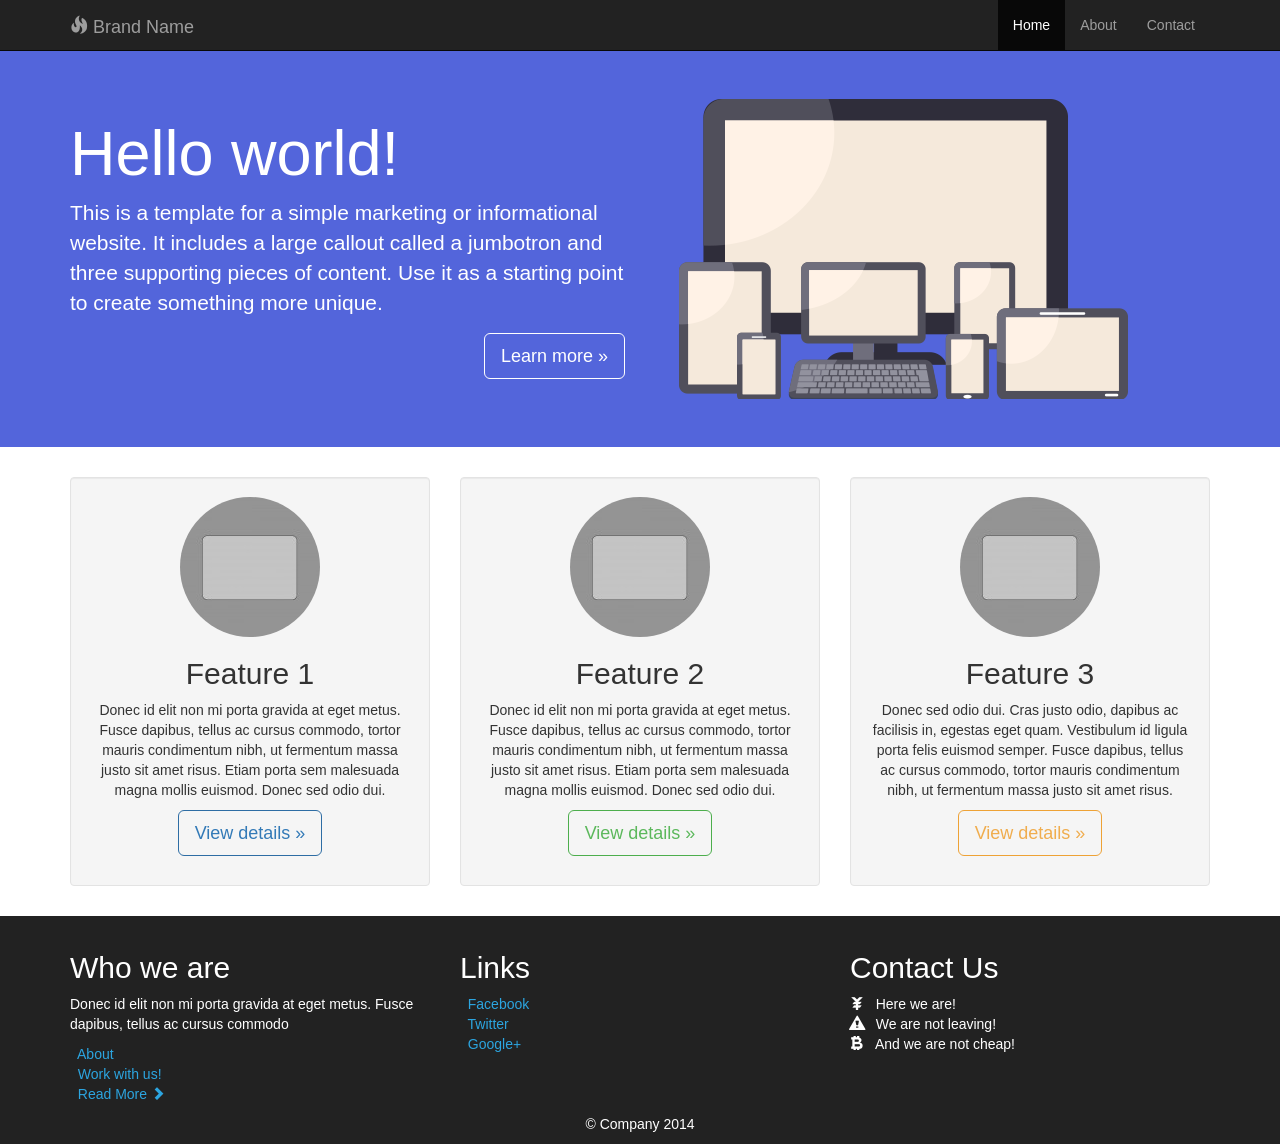
==== home.html @ 3d264432 "Adds php index file" ====
<!DOCTYPE html>
<html lang="en">
<head>
    <meta charset="utf-8">
    <meta http-equiv="X-UA-Compatible" content="IE=edge">
    <meta name="viewport" content="width=device-width, initial-scale=1">
    <meta name="description" content="">
    <meta name="author" content="">
    <!--<link rel="icon" href="../../favicon.ico">-->

    <title>Hello World! - Bootstrap 101</title>

    <!-- Bootstrap core CSS -->
    <link href="css/bootstrap.min.css" rel="stylesheet">
    <link href="css/main.css" rel="stylesheet">

    <!-- HTML5 shim and Respond.js for IE8 support of HTML5 elements and media queries -->
    <!--[if lt IE 9]>
    <script src="https://oss.maxcdn.com/html5shiv/3.7.2/html5shiv.min.js"></script>
    <script src="https://oss.maxcdn.com/respond/1.4.2/respond.min.js"></script>
    <![endif]-->
</head>

<body>

<div class="navbar navbar-inverse navbar-static-top" style="margin-bottom: 0">
    <div class="container">
        <div class="navbar-header">
            <button type="button" class="navbar-toggle collapsed" data-toggle="collapse" data-target="#navbar" aria-expanded="false" aria-controls="navbar">
                <span class="sr-only">Toggle navigation</span>
                <span class="icon-bar"></span>
                <span class="icon-bar"></span>
                <span class="icon-bar"></span>
            </button>
            <a class="navbar-brand" href="#"><i class="glyphicon glyphicon-fire"></i> Brand Name</a>
        </div>
        <div id="navbar" class="navbar-right collapse navbar-collapse">
            <ul class="nav navbar-nav">
                <li class="active"><a href="#">Home</a></li>
                <li><a href="#about">About</a></li>
                <li><a href="#contact">Contact</a></li>
            </ul>
        </div><!--/.nav-collapse -->
    </div>
</div>

<!-- Main jumbotron for a primary marketing message or call to action -->
<div class="jumbotron" style="background-color: #5365db; color:white;">
    <div class="container">
        <div class="row">
            <div class="col-md-6 col-sm-12">
                <h1>Hello world!</h1>
                <p>This is a template for a simple marketing or informational website. It includes a large callout called a jumbotron and three supporting pieces of content. Use it as a starting point to create something more unique.</p>
                <p class="text-right"><a class="btn btn-white-transparent btn-lg" href="#" role="button">Learn more &raquo;</a></p>
            </div>
            <div class="col-md-6 hidden-sm hidden-xs">
                <img src="images/devises.png" class="img img-responsive">
            </div>
        </div>
    </div>
</div>

<div class="container">
    <!-- Example row of columns -->
    <div class="row">
        <div class="col-sm-4 col-xs-12 text-center">
            <div class="well">
                <img src="images/sample.jpg" class="img img-responsive img-circle center-block">
                <h2>Feature 1</h2>
                <p>Donec id elit non mi porta gravida at eget metus. Fusce dapibus, tellus ac cursus commodo, tortor mauris condimentum nibh, ut fermentum massa justo sit amet risus. Etiam porta sem malesuada magna mollis euismod. Donec sed odio dui. </p>
                <p><a class="btn btn-primary-transparent btn-lg" href="#" role="button">View details &raquo;</a></p>
            </div>
        </div>
        <div class="col-sm-4 col-xs-6 text-center">
            <div class="well">
                <img src="images/sample.jpg" class="img img-responsive img-circle center-block">
                <h2>Feature 2</h2>
                <p>Donec id elit non mi porta gravida at eget metus. Fusce dapibus, tellus ac cursus commodo, tortor mauris condimentum nibh, ut fermentum massa justo sit amet risus. Etiam porta sem malesuada magna mollis euismod. Donec sed odio dui. </p>
                <p><a class="btn btn-success-transparent btn-lg" href="#" role="button">View details &raquo;</a></p>
            </div>
        </div>
        <div class="col-sm-4 col-xs-6 text-center">
            <div class="well">
                <img src="images/sample.jpg" class="img img-responsive img-circle center-block">
                <h2>Feature 3</h2>
                <p>Donec sed odio dui. Cras justo odio, dapibus ac facilisis in, egestas eget quam. Vestibulum id ligula porta felis euismod semper. Fusce dapibus, tellus ac cursus commodo, tortor mauris condimentum nibh, ut fermentum massa justo sit amet risus.</p>
                <p><a class="btn btn-warning-transparent btn-lg" href="#" role="button">View details &raquo;</a></p>
            </div>
        </div>
    </div>

</div> <!-- /container -->

<footer style="background-color: #222222; color:white; padding-top: 15px; margin-top:10px;">
    <div class="container ">
        <div class="row">
            <div class="col-xs-4">
                <h2>Who we are</h2>
                <p>Donec id elit non mi porta gravida at eget metus. Fusce dapibus, tellus ac cursus commodo</p>
                <ul class="list-unstyled" style="color:#2CA5E0">
                    <li>&nbsp;&nbsp;About</li>
                    <li>&nbsp;&nbsp;Work with us!</li>
                    <li>&nbsp;&nbsp;Read More <i class="glyphicon glyphicon-chevron-right"></i></li>
                </ul>
            </div>
            <div class="col-xs-4">
                <h2>Links</h2>
                <ul class="list-unstyled" style="color:#2CA5E0">
                    <li>&nbsp;&nbsp;Facebook</li>
                    <li>&nbsp;&nbsp;Twitter</li>
                    <li>&nbsp;&nbsp;Google+</li>
                </ul>
            </div>
            <div class="col-xs-4">
                <h2>Contact Us</h2>
                <ul class="list-unstyled">
                    <li><i class="glyphicon glyphicon-yen"></i>&nbsp;&nbsp; Here we are!</li>
                    <li><i class="glyphicon glyphicon-alert"></i>&nbsp;&nbsp; We are not leaving!</li>
                    <li><i class="glyphicon glyphicon-bitcoin"></i>&nbsp;&nbsp; And we are not cheap!</li>
                </ul>
            </div>
        </div>
        <p class="text-center">&copy; Company 2014</p>
    </div>
</footer>

<!-- Bootstrap core JavaScript
================================================== -->
<!-- Placed at the end of the document so the pages load faster -->
<script src="https://ajax.googleapis.com/ajax/libs/jquery/2.1.3/jquery.min.js"></script>
<script src="js/bootstrap.min.js"></script>

</body>
</html>
---- css/main.css ----
.btn-purple-transparent{
    color:#63498B;
    background-color: transparent;
    border-color:#63498B;
}

.btn-white-transparent{
    color: #fff;
    background-color: transparent;
    border-color: #fff;
}

.btn-success-transparent{
    color: #5cb85c;
    background-color: transparent;
    border-color: #4cae4c;
}

.btn-danger-transparent{
    color: #d9534f;
    background-color: transparent;
    border-color: #d43f3a;
}

.btn-warning-transparent{
    color: #f0ad4e;
    background-color: transparent;
    border-color: #eea236;
}

.btn-primary-transparent{
    color: #337ab7;
    background-color: transparent;
    border-color: #2e6da4;
}

.btn-white-transparent:hover,
.btn-success-transparent:hover,
.btn-danger-transparent:hover,
.btn-warning-transparent:hover,
.btn-primary-transparent:hover,
.btn-purple-transparent
{
    color: #222222;
    border-color: #222222;
}
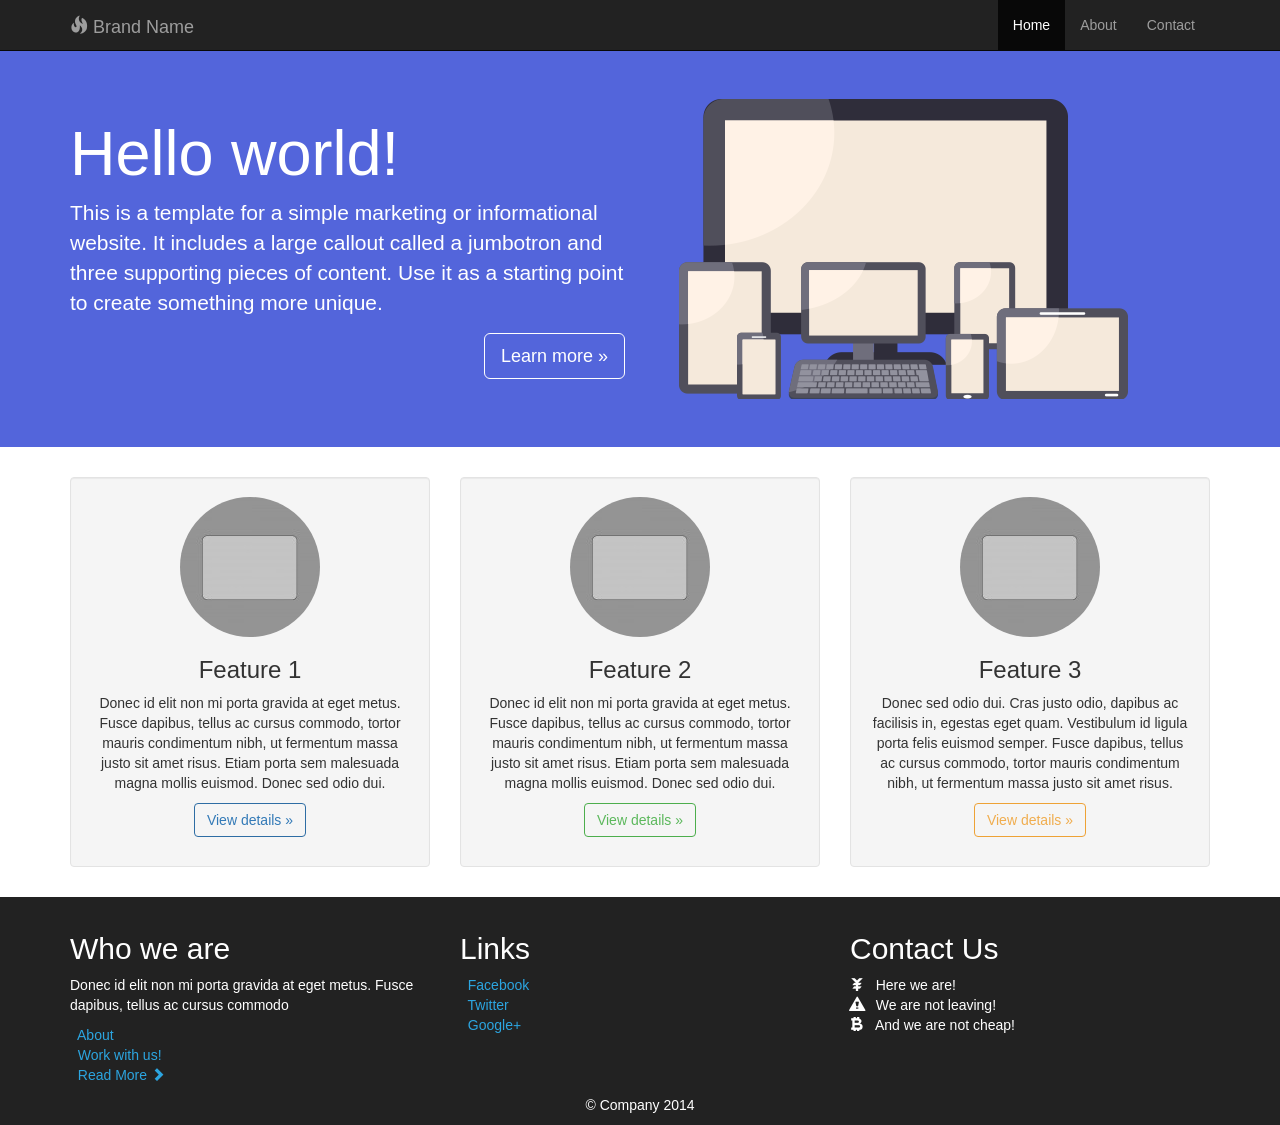
==== commit 8271b21a: "Adds new viewport function and changes features button size" ====
--- a/home.html
+++ b/home.html
@@ -3,7 +3,7 @@
 <head>
     <meta charset="utf-8">
     <meta http-equiv="X-UA-Compatible" content="IE=edge">
-    <meta name="viewport" content="width=device-width, initial-scale=1">
+    <meta name="viewport" content="width=device-width, initial-scale=1, maximum-scale=1">
     <meta name="description" content="">
     <meta name="author" content="">
     <!--<link rel="icon" href="../../favicon.ico">-->
@@ -66,25 +66,25 @@
         <div class="col-sm-4 col-xs-12 text-center">
             <div class="well">
                 <img src="images/sample.jpg" class="img img-responsive img-circle center-block">
-                <h2>Feature 1</h2>
+                <h3>Feature 1</h3>
                 <p>Donec id elit non mi porta gravida at eget metus. Fusce dapibus, tellus ac cursus commodo, tortor mauris condimentum nibh, ut fermentum massa justo sit amet risus. Etiam porta sem malesuada magna mollis euismod. Donec sed odio dui. </p>
-                <p><a class="btn btn-primary-transparent btn-lg" href="#" role="button">View details &raquo;</a></p>
+                <p><a class="btn btn-primary-transparent" href="#" role="button">View details &raquo;</a></p>
             </div>
         </div>
         <div class="col-sm-4 col-xs-6 text-center">
             <div class="well">
                 <img src="images/sample.jpg" class="img img-responsive img-circle center-block">
-                <h2>Feature 2</h2>
+                <h3>Feature 2</h3>
                 <p>Donec id elit non mi porta gravida at eget metus. Fusce dapibus, tellus ac cursus commodo, tortor mauris condimentum nibh, ut fermentum massa justo sit amet risus. Etiam porta sem malesuada magna mollis euismod. Donec sed odio dui. </p>
-                <p><a class="btn btn-success-transparent btn-lg" href="#" role="button">View details &raquo;</a></p>
+                <p><a class="btn btn-success-transparent" href="#" role="button">View details &raquo;</a></p>
             </div>
         </div>
         <div class="col-sm-4 col-xs-6 text-center">
             <div class="well">
                 <img src="images/sample.jpg" class="img img-responsive img-circle center-block">
-                <h2>Feature 3</h2>
+                <h3>Feature 3</h3>
                 <p>Donec sed odio dui. Cras justo odio, dapibus ac facilisis in, egestas eget quam. Vestibulum id ligula porta felis euismod semper. Fusce dapibus, tellus ac cursus commodo, tortor mauris condimentum nibh, ut fermentum massa justo sit amet risus.</p>
-                <p><a class="btn btn-warning-transparent btn-lg" href="#" role="button">View details &raquo;</a></p>
+                <p><a class="btn btn-warning-transparent" href="#" role="button">View details &raquo;</a></p>
             </div>
         </div>
     </div>
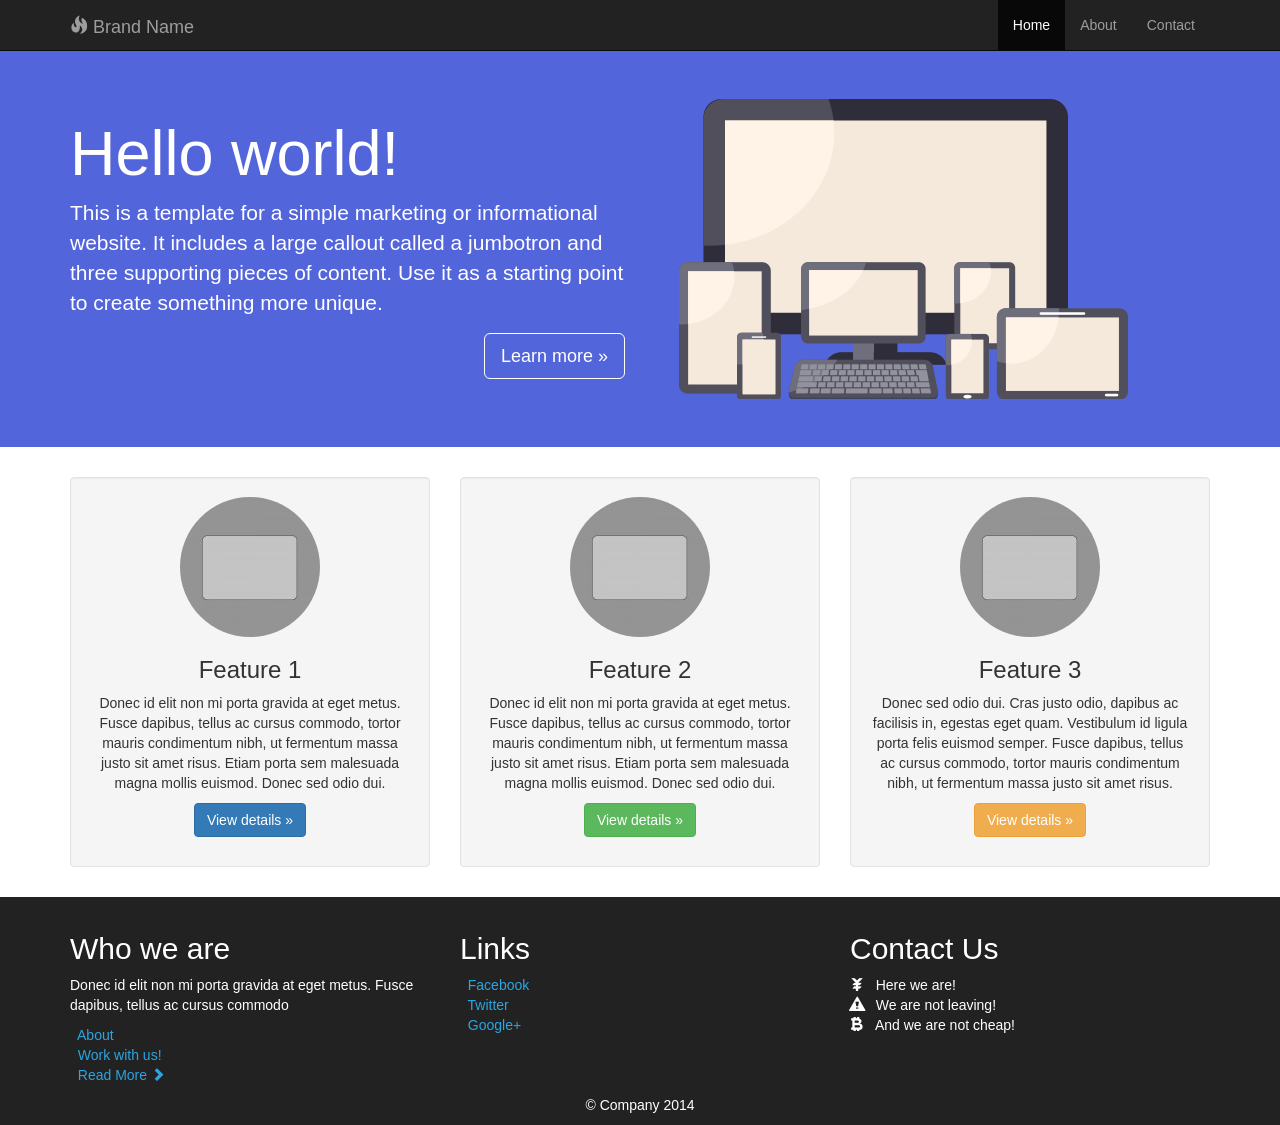
==== commit 2808821f: "Changes the color of feature buttons" ====
--- a/home.html
+++ b/home.html
@@ -68,23 +68,23 @@
                 <img src="images/sample.jpg" class="img img-responsive img-circle center-block">
                 <h3>Feature 1</h3>
                 <p>Donec id elit non mi porta gravida at eget metus. Fusce dapibus, tellus ac cursus commodo, tortor mauris condimentum nibh, ut fermentum massa justo sit amet risus. Etiam porta sem malesuada magna mollis euismod. Donec sed odio dui. </p>
-                <p><a class="btn btn-primary-transparent" href="#" role="button">View details &raquo;</a></p>
+                <p><a class="btn btn-primary" href="#" role="button">View details &raquo;</a></p>
             </div>
         </div>
-        <div class="col-sm-4 col-xs-6 text-center">
+        <div class="col-sm-4 col-xs-12 text-center">
             <div class="well">
                 <img src="images/sample.jpg" class="img img-responsive img-circle center-block">
                 <h3>Feature 2</h3>
                 <p>Donec id elit non mi porta gravida at eget metus. Fusce dapibus, tellus ac cursus commodo, tortor mauris condimentum nibh, ut fermentum massa justo sit amet risus. Etiam porta sem malesuada magna mollis euismod. Donec sed odio dui. </p>
-                <p><a class="btn btn-success-transparent" href="#" role="button">View details &raquo;</a></p>
+                <p><a class="btn btn-success" href="#" role="button">View details &raquo;</a></p>
             </div>
         </div>
-        <div class="col-sm-4 col-xs-6 text-center">
+        <div class="col-sm-4 col-xs-12 text-center">
             <div class="well">
                 <img src="images/sample.jpg" class="img img-responsive img-circle center-block">
                 <h3>Feature 3</h3>
                 <p>Donec sed odio dui. Cras justo odio, dapibus ac facilisis in, egestas eget quam. Vestibulum id ligula porta felis euismod semper. Fusce dapibus, tellus ac cursus commodo, tortor mauris condimentum nibh, ut fermentum massa justo sit amet risus.</p>
-                <p><a class="btn btn-warning-transparent" href="#" role="button">View details &raquo;</a></p>
+                <p><a class="btn btn-warning" href="#" role="button">View details &raquo;</a></p>
             </div>
         </div>
     </div>
@@ -94,7 +94,7 @@
 <footer style="background-color: #222222; color:white; padding-top: 15px; margin-top:10px;">
     <div class="container ">
         <div class="row">
-            <div class="col-xs-4">
+            <div class="col-sm-4 col-xs-12">
                 <h2>Who we are</h2>
                 <p>Donec id elit non mi porta gravida at eget metus. Fusce dapibus, tellus ac cursus commodo</p>
                 <ul class="list-unstyled" style="color:#2CA5E0">
@@ -103,7 +103,7 @@
                     <li>&nbsp;&nbsp;Read More <i class="glyphicon glyphicon-chevron-right"></i></li>
                 </ul>
             </div>
-            <div class="col-xs-4">
+            <div class="col-sm-4 col-xs-12">
                 <h2>Links</h2>
                 <ul class="list-unstyled" style="color:#2CA5E0">
                     <li>&nbsp;&nbsp;Facebook</li>
@@ -111,7 +111,7 @@
                     <li>&nbsp;&nbsp;Google+</li>
                 </ul>
             </div>
-            <div class="col-xs-4">
+            <div class="col-sm-4 col-xs-12">
                 <h2>Contact Us</h2>
                 <ul class="list-unstyled">
                     <li><i class="glyphicon glyphicon-yen"></i>&nbsp;&nbsp; Here we are!</li>
